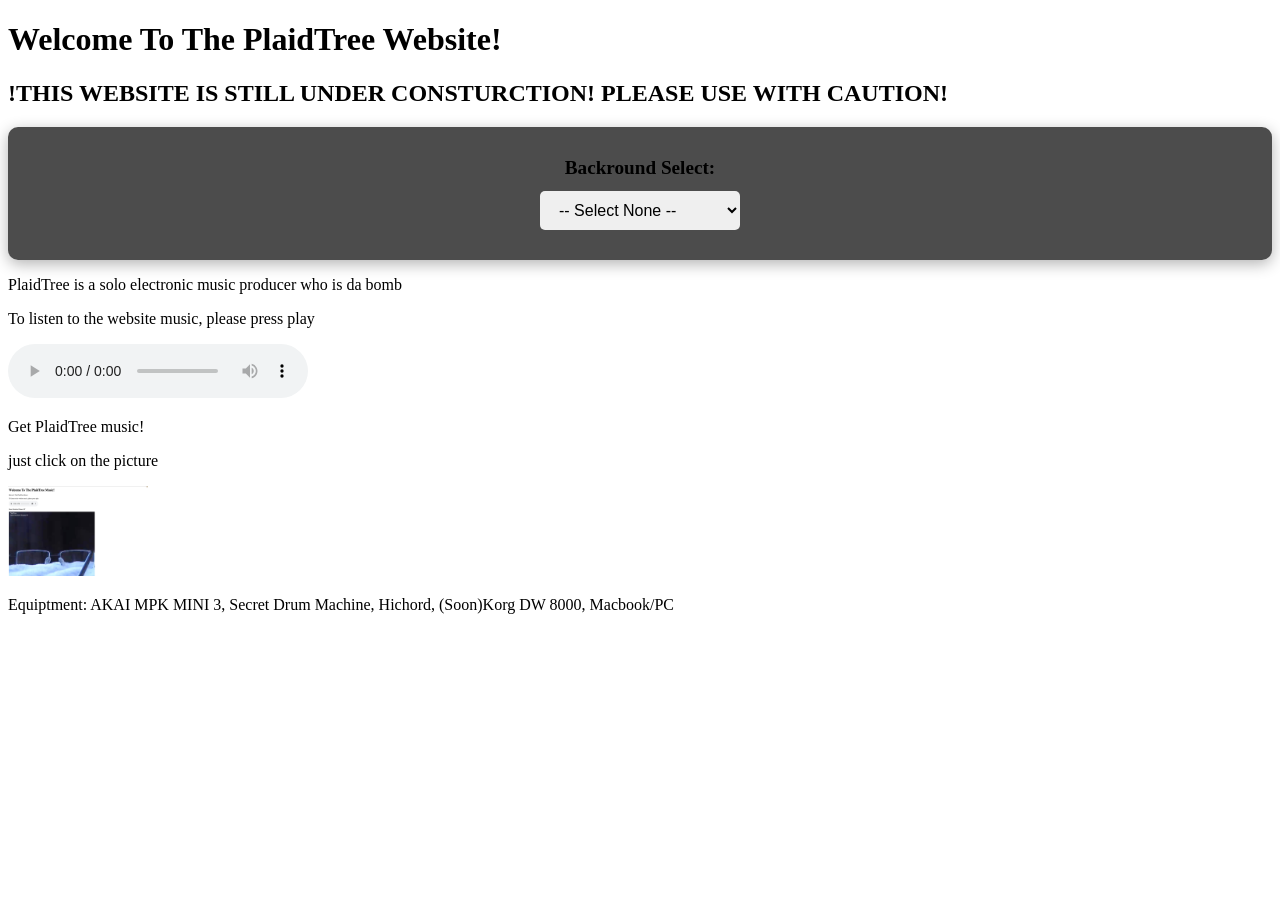
==== index.html @ a2bbc878 "Update index.html" ====
<!DOCTYPE html>
<html>
		<title>The PlaidTree Network</title>
	<head>
    <h1>Welcome To The PlaidTree Website!</h1>
	<h2>!THIS WEBSITE IS STILL UNDER CONSTURCTION! PLEASE USE WITH CAUTION!</h2>
	</head>
	<body>
		<!DOCTYPE html>
<html lang="en">
<head>
    <meta charset="UTF-8">
    <meta name="viewport" content="width=device-width, initial-scale=1.0">
    <title>Background Image Selector</title>
    <style>
		body {
			background-position: center;
            background-repeat: no-repeat;
            background-size: cover;
            background-attachment: fixed;
        }

        .selector-box {
            background-color: rgba(0, 0, 0, 0.7);
            padding: 30px;
            border-radius: 10px;
            text-align: center;
            box-shadow: 0 4px 15px rgba(0, 0, 0, 0.3);
        }

        label {
            display: block;
            margin-bottom: 12px;
            font-size: 1.2rem;
            font-weight: bold;
        }

        select {
            padding: 10px 15px;
            font-size: 1rem;
            border-radius: 5px;
            border: none;
            outline: none;
            cursor: pointer;
            width: 200px;
        }
    </style>
</head>
<body>

    <div class="selector-box">
        <label for="bg-selector">Backround Select:</label>
        <select id="bg-selector">
            <option value="">-- Select None --</option>
            <option value="Floating On Glass Pumpkins.jpg">Floating On Glass Pumpkins EP</option>
            <option value="Trees.jpg">Trees</option>
            <option value="Happy Days (Spring Days Are Coming).png">Spring Days Are Coming</option>
        </select>
    </div>

    <script>
        // 1. Reference the select dropdown element
        const selector = document.getElementById('bg-selector');

        // 2. Add an event listener that waits for the user to make a choice
        selector.addEventListener('change', function() {
            // Get the value of the selected option
            const selectedImage = this.value;

            if (selectedImage) {
                // 3. Inject the CSS background image using the URL function
                document.body.style.backgroundImage = `url('${selectedImage}')`;
            } else {
                // Remove the image if "-- Select None --" is picked
                document.body.style.backgroundImage = 'none';
            }
        });
	</script>
		
    <p>PlaidTree is a solo electronic music producer who is da bomb</p>

	
	<p>To listen to the website music, please press play</p>

<audio controls>
	<source src="WaitingLOUD.mp3">
</audio>

<p>Get PlaidTree music!</p>
<p>just click on the picture</p>

<a href="https://plaidtree.net/music.html">
    <img src="music.jpg" alt="Get All The Music Info" width="140" height= 90">
</a>

<p>Equiptment: AKAI MPK MINI 3, Secret Drum Machine, Hichord, (Soon)Korg DW 8000, Macbook/PC</p>
	
</body>

	
		<link rel="stylesheet" href="theme.css" type="text/css">
</html>
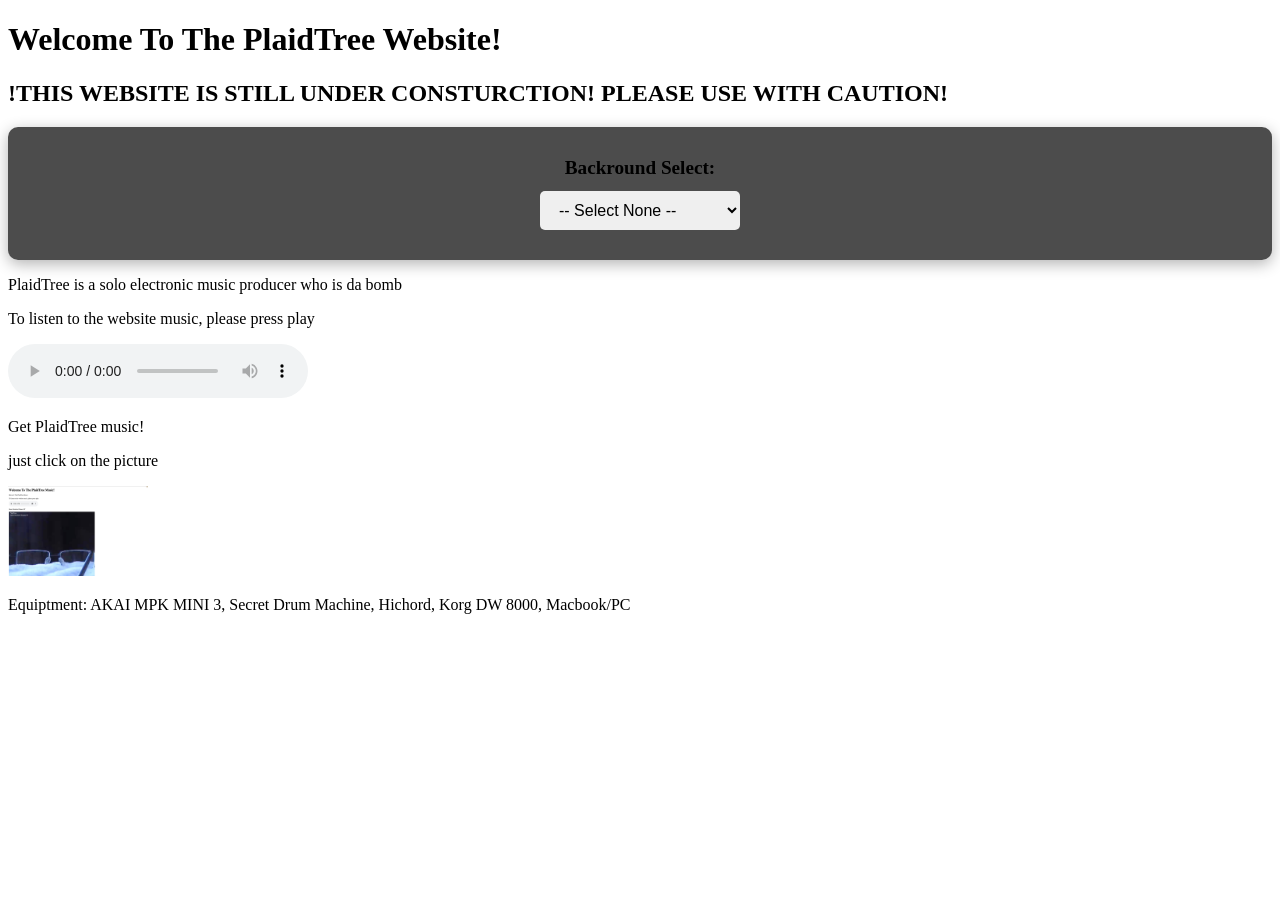
==== commit ea889e51: "Update index.html" ====
--- a/index.html
+++ b/index.html
@@ -93,7 +93,7 @@
     <img src="music.jpg" alt="Get All The Music Info" width="140" height= 90">
 </a>
 
-<p>Equiptment: AKAI MPK MINI 3, Secret Drum Machine, Hichord, (Soon)Korg DW 8000, Macbook/PC</p>
+<p>Equiptment: AKAI MPK MINI 3, Secret Drum Machine, Hichord, Korg DW 8000, Macbook/PC</p>
 	
 </body>
 
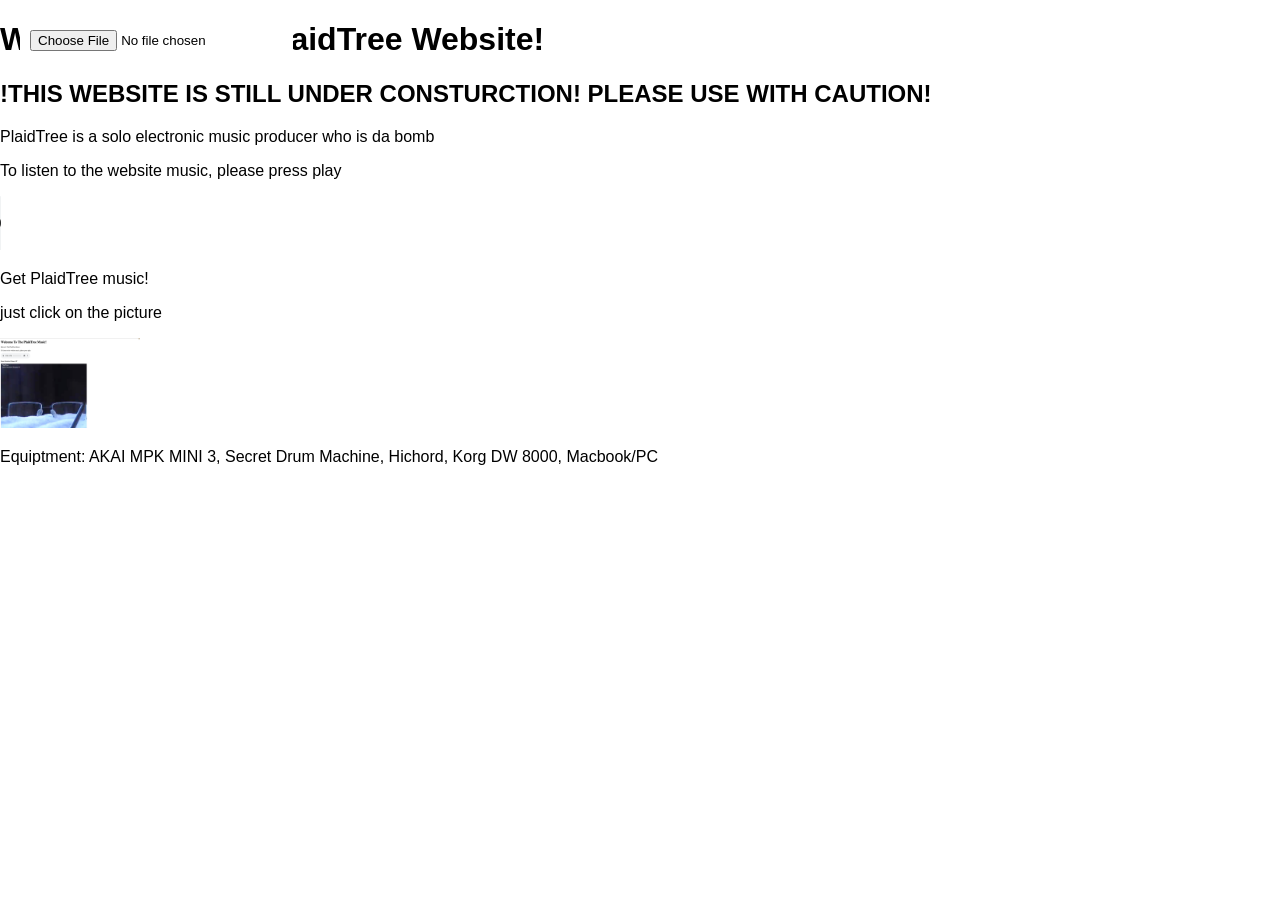
==== commit 2b87b5bb: "Update index.html" ====
--- a/index.html
+++ b/index.html
@@ -6,76 +6,51 @@
 	<h2>!THIS WEBSITE IS STILL UNDER CONSTURCTION! PLEASE USE WITH CAUTION!</h2>
 	</head>
 	<body>
-		<!DOCTYPE html>
-<html lang="en">
-<head>
-    <meta charset="UTF-8">
-    <meta name="viewport" content="width=device-width, initial-scale=1.0">
-    <title>Background Image Selector</title>
-    <style>
-		body {
-			background-position: center;
+
+	    <style>
+        body {
+            margin: 0;
+            min-height: 100vh;
+
+            background-size: cover;
+            background-position: center;
             background-repeat: no-repeat;
-            background-size: cover;
-            background-attachment: fixed;
+
+            font-family: Arial, sans-serif;
         }
 
-        .selector-box {
-            background-color: rgba(0, 0, 0, 0.7);
-            padding: 30px;
-            border-radius: 10px;
-            text-align: center;
-            box-shadow: 0 4px 15px rgba(0, 0, 0, 0.3);
-        }
-
-        label {
-            display: block;
-            margin-bottom: 12px;
-            font-size: 1.2rem;
-            font-weight: bold;
-        }
-
-        select {
-            padding: 10px 15px;
-            font-size: 1rem;
-            border-radius: 5px;
-            border: none;
-            outline: none;
-            cursor: pointer;
-            width: 200px;
+        #fileSelector {
+            position: fixed;
+            top: 20px;
+            left: 20px;
+            padding: 10px;
+            background: white;
         }
     </style>
 </head>
+
 <body>
 
-    <div class="selector-box">
-        <label for="bg-selector">Backround Select:</label>
-        <select id="bg-selector">
-            <option value="">-- Select None --</option>
-            <option value="Floating On Glass Pumpkins.jpg">Floating On Glass Pumpkins EP</option>
-            <option value="Trees.jpg">Trees</option>
-            <option value="Happy Days (Spring Days Are Coming).png">Spring Days Are Coming</option>
-        </select>
-    </div>
+    <input
+        id="fileSelector"
+        type="file"
+        accept="image/*"
+    >
 
     <script>
-        // 1. Reference the select dropdown element
-        const selector = document.getElementById('bg-selector');
+        const fileSelector = document.getElementById("fileSelector");
 
-        // 2. Add an event listener that waits for the user to make a choice
-        selector.addEventListener('change', function() {
-            // Get the value of the selected option
-            const selectedImage = this.value;
+        fileSelector.addEventListener("change", function () {
+            const file = this.files[0];
 
-            if (selectedImage) {
-                // 3. Inject the CSS background image using the URL function
-                document.body.style.backgroundImage = `url('${selectedImage}')`;
-            } else {
-                // Remove the image if "-- Select None --" is picked
-                document.body.style.backgroundImage = 'none';
+            if (file) {
+                const imageURL = URL.createObjectURL(file);
+
+                document.body.style.backgroundImage =
+                    `url("${imageURL}")`;
             }
         });
-	</script>
+    </script>
 		
     <p>PlaidTree is a solo electronic music producer who is da bomb</p>
 
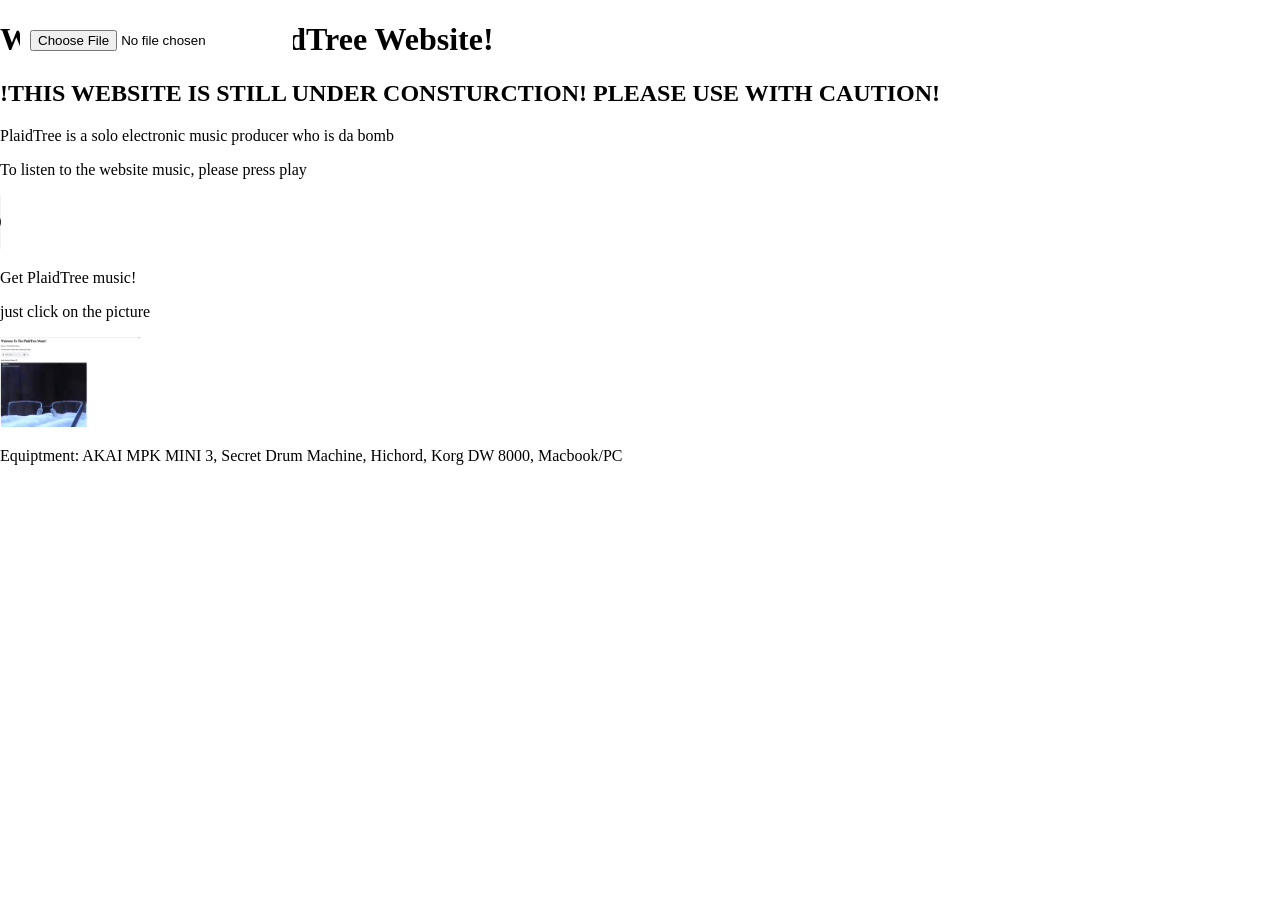
==== commit cd8ebd17: "Update index.html" ====
--- a/index.html
+++ b/index.html
@@ -1,13 +1,7 @@
 <!DOCTYPE html>
 <html>
 		<title>The PlaidTree Network</title>
-	<head>
-    <h1>Welcome To The PlaidTree Website!</h1>
-	<h2>!THIS WEBSITE IS STILL UNDER CONSTURCTION! PLEASE USE WITH CAUTION!</h2>
-	</head>
-	<body>
-
-	    <style>
+		    <style>
         body {
             margin: 0;
             min-height: 100vh;
@@ -16,8 +10,14 @@
             background-position: center;
             background-repeat: no-repeat;
 
-            font-family: Arial, sans-serif;
-        }
+@font-face {
+        font-family: "MyCustomFont";
+        src: url("OCRAEXT.woff2") format("truetype");
+    }
+
+    body {
+        font-family: "MyCoustomFont", sans-serif;
+    }
 
         #fileSelector {
             position: fixed;
@@ -26,6 +26,7 @@
             padding: 10px;
             background: white;
         }
+
     </style>
 </head>
 
@@ -52,6 +53,12 @@
         });
     </script>
 		
+	<head>
+    <h1>Welcome To The PlaidTree Website!</h1>
+	<h2>!THIS WEBSITE IS STILL UNDER CONSTURCTION! PLEASE USE WITH CAUTION!</h2>
+	</head>
+	<body>
+
     <p>PlaidTree is a solo electronic music producer who is da bomb</p>
 
 	
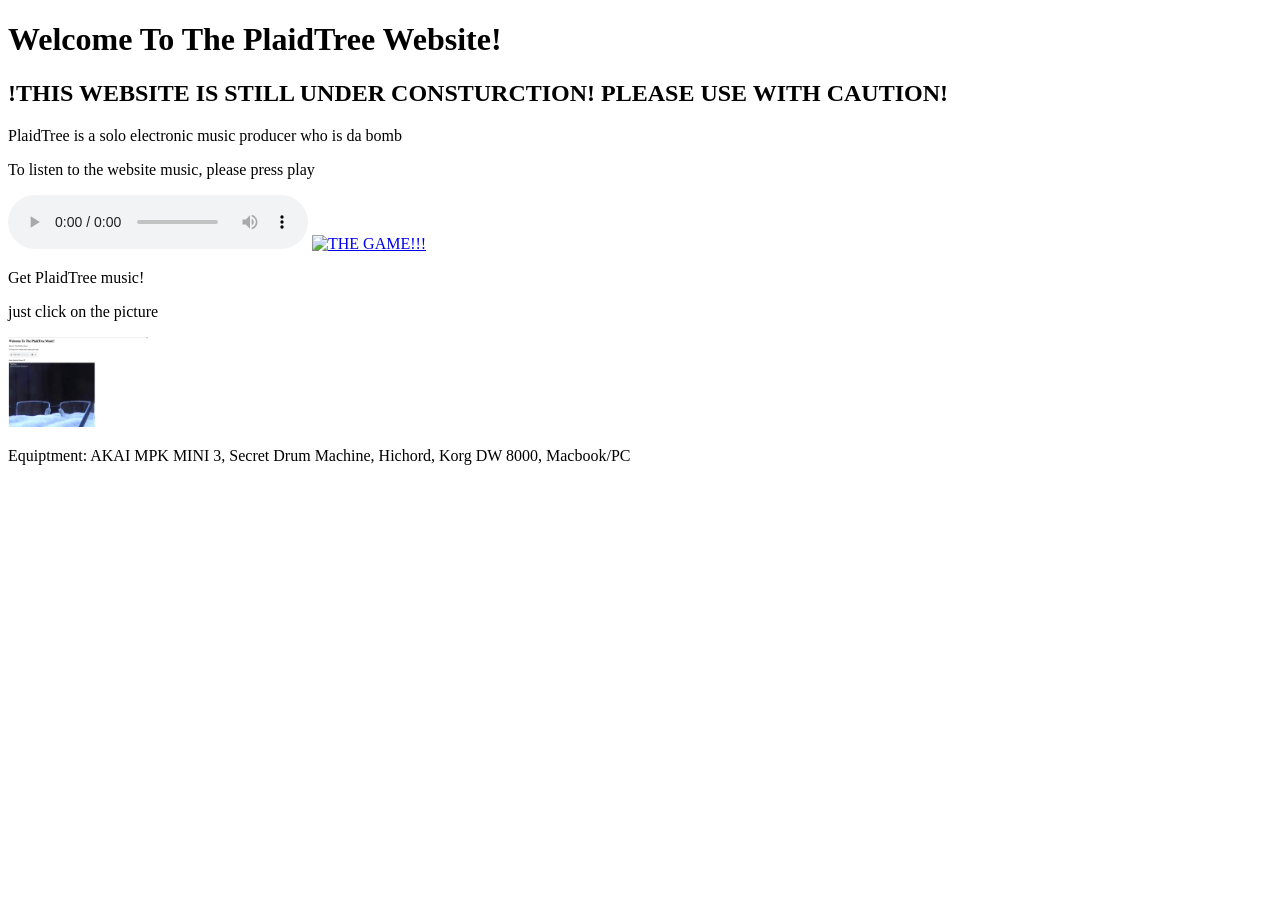
==== commit ab49d53d: "Update index.html" ====
--- a/index.html
+++ b/index.html
@@ -1,58 +1,6 @@
 <!DOCTYPE html>
 <html>
 		<title>The PlaidTree Network</title>
-		    <style>
-        body {
-            margin: 0;
-            min-height: 100vh;
-
-            background-size: cover;
-            background-position: center;
-            background-repeat: no-repeat;
-
-@font-face {
-        font-family: "MyCustomFont";
-        src: url("OCRAEXT.woff2") format("truetype");
-    }
-
-    body {
-        font-family: "MyCoustomFont", sans-serif;
-    }
-
-        #fileSelector {
-            position: fixed;
-            top: 20px;
-            left: 20px;
-            padding: 10px;
-            background: white;
-        }
-
-    </style>
-</head>
-
-<body>
-
-    <input
-        id="fileSelector"
-        type="file"
-        accept="image/*"
-    >
-
-    <script>
-        const fileSelector = document.getElementById("fileSelector");
-
-        fileSelector.addEventListener("change", function () {
-            const file = this.files[0];
-
-            if (file) {
-                const imageURL = URL.createObjectURL(file);
-
-                document.body.style.backgroundImage =
-                    `url("${imageURL}")`;
-            }
-        });
-    </script>
-		
 	<head>
     <h1>Welcome To The PlaidTree Website!</h1>
 	<h2>!THIS WEBSITE IS STILL UNDER CONSTURCTION! PLEASE USE WITH CAUTION!</h2>
@@ -60,14 +8,14 @@
 	<body>
 
     <p>PlaidTree is a solo electronic music producer who is da bomb</p>
-
-	
 	<p>To listen to the website music, please press play</p>
 
 <audio controls>
 	<source src="WaitingLOUD.mp3">
 </audio>
-
+<a href="game.plaidtree.net">
+    <img src="game.plaidtree.net" alt="THE GAME!!!" width="100" height= 100">
+</a>
 <p>Get PlaidTree music!</p>
 <p>just click on the picture</p>
 
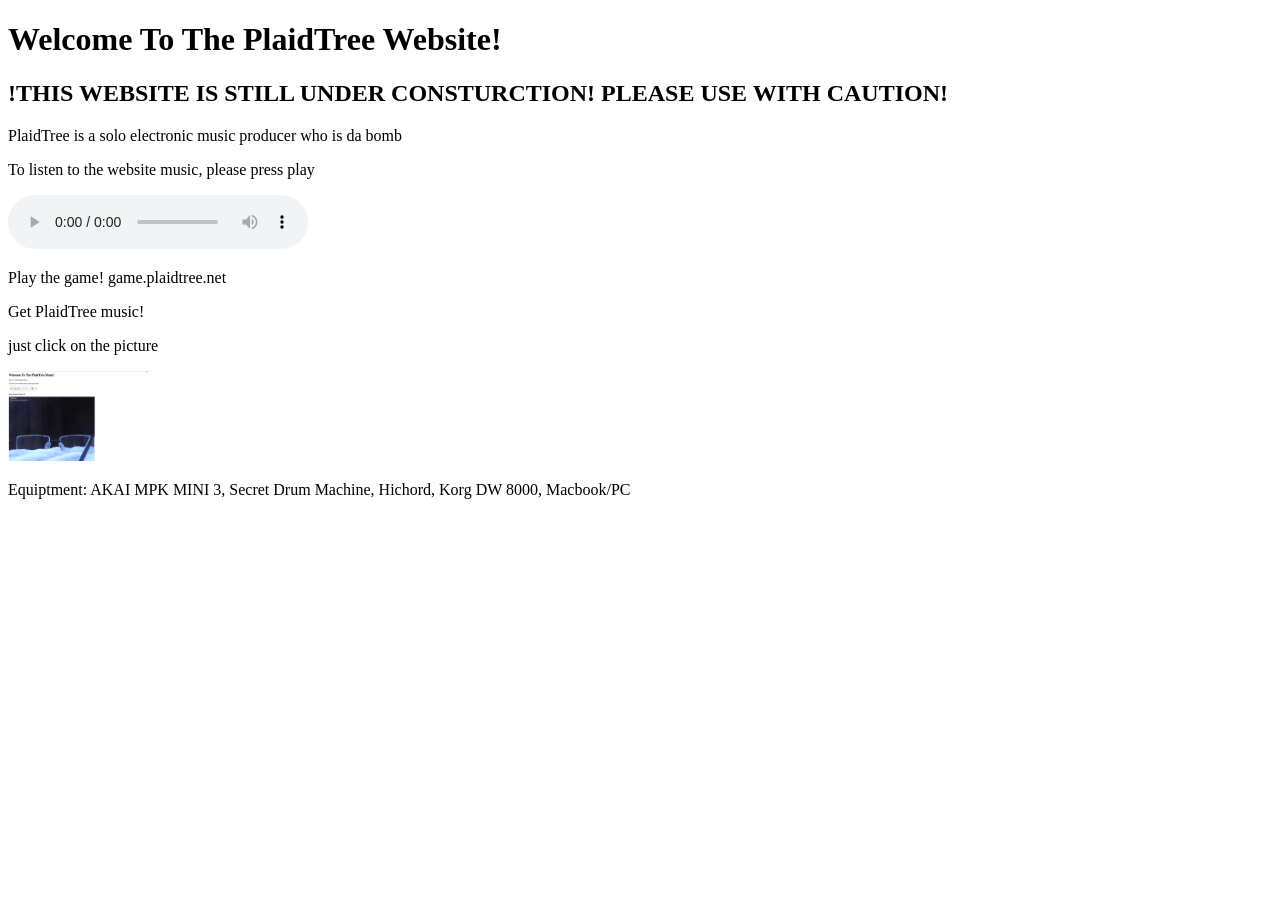
==== commit 333f6a83: "Update index.html" ====
--- a/index.html
+++ b/index.html
@@ -13,9 +13,7 @@
 <audio controls>
 	<source src="WaitingLOUD.mp3">
 </audio>
-<a href="game.plaidtree.net">
-    <img src="game.plaidtree.net" alt="THE GAME!!!" width="100" height= 100">
-</a>
+<p>Play the game! game.plaidtree.net</p>
 <p>Get PlaidTree music!</p>
 <p>just click on the picture</p>
 
